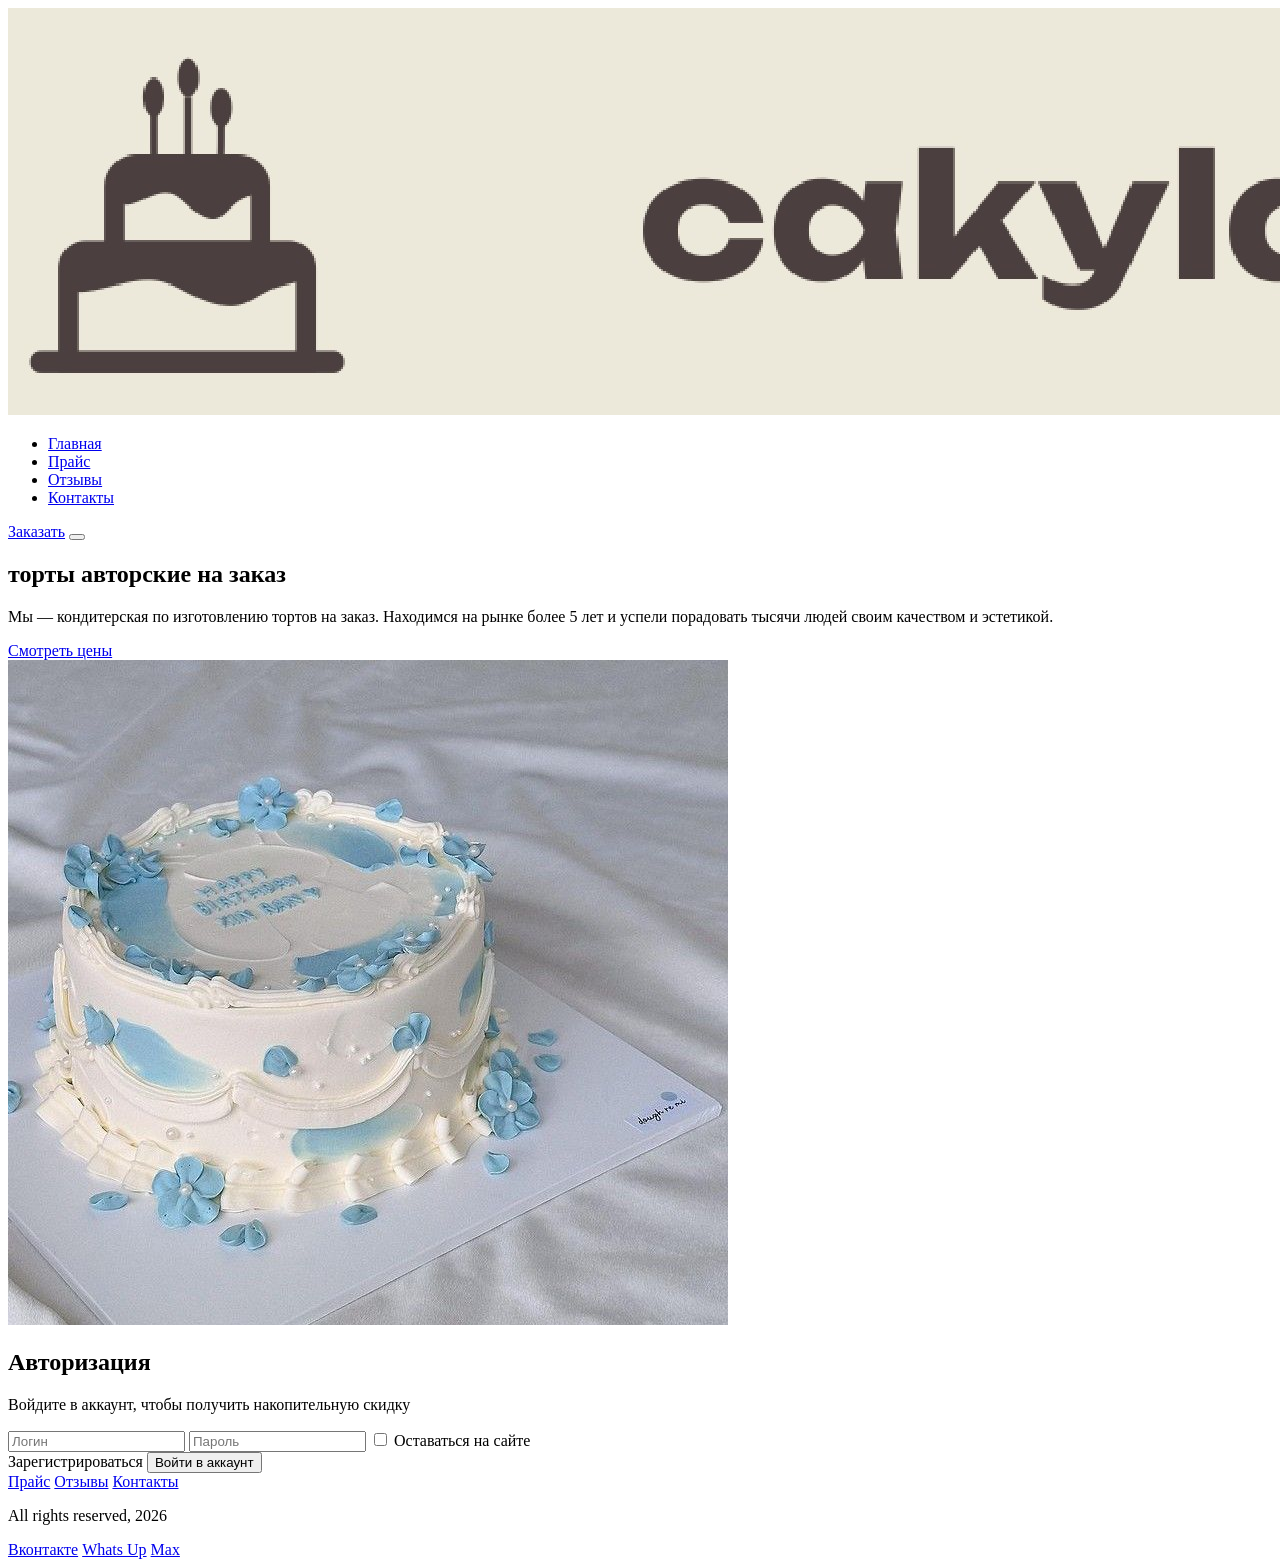
==== public/pages/index.html @ 8ce34575 "помогите" ====
<!DOCTYPE html>
<html lang="ru">
<head>
    <meta charset="UTF-8">
    <meta name="viewport" content="width=device-width, initial-scale=1.0">
    <title>Кондитерская</title>
    <link rel="preconnect" href="https://fonts.googleapis.com">
    <link rel="preconnect" href="https://fonts.gstatic.com" crossorigin>
    <link href="https://fonts.googleapis.com/css2?family=Pacifico&family=Unbounded:wght@200..900&display=swap" rel="stylesheet">
    <link rel="stylesheet" href="styles.css">
</head>
<body>
    <header class="header">
        <div class="header-container">
            <nav class="header-nav">
                <a href="/" class="logo-link">
                    <img src="/img/logo.jpg" alt="Логотип кондитерской" class="logo">
                </a>

                <ul class="header-list">
                    <li class="header-list-item">
                        <a class="header-list-link active" href="/">Главная</a>
                    </li>
                    <li class="header-list-item">
                        <a class="header-list-link" href="/">Прайс</a>
                    </li>
                    <li class="header-list-item">
                        <a class="header-list-link" href="/">Отзывы</a>
                    </li>
                    <li class="header-list-item">
                        <a class="header-list-link" href="/">Контакты</a>
                    </li>
                </ul>

                <a class="header-button" href="/">Заказать</a>

                <button class="burger" aria-label="Открыть меню" type="button">
                    <span></span>
                </button>
            </nav>
        </div>
    </header>

    <main>
        <section class="hero">
            <div class="hero-container">
                <div class="hero-content">
                    <h1 class="hero-title">
                        торты <span class="text-decor">авторские</span> на заказ
                    </h1>
                    <p class="hero-desc">
                        Мы — кондитерская по изготовлению тортов на заказ. Находимся на рынке более 5 лет и успели порадовать тысячи людей своим качеством и эстетикой.
                    </p>
                    <a class="hero-button" href="/">Смотреть цены</a>
                </div>
                <img class="hero-image" src="/img/hero.jpg" alt="Авторский торт">
            </div>
        </section>

        <section class="login">
            <div class="login-container">
                <div class="login-text">
                    <h2 class="login-title">Авторизация</h2>
                    <p class="login-desc">Войдите в аккаунт, чтобы получить накопительную скидку</p>
                </div>

                <form class="login-form" action="#" method="post">
                    <input class="login-input" type="text" name="login" placeholder="Логин" required>
                    <input class="login-input" type="password" name="password" placeholder="Пароль" required>

                    <label class="login-checkbox">
                        <input type="checkbox" name="remember">
                        <span>Оставаться на сайте</span>
                    </label>

                    <div class="registr-button">
                        <a class="login-button login-button--secondary">Зарегистрироваться</a>
                        <button type="submit" class="login-button">Войти в аккаунт</button>
                    </div>
                </form>
            </div>
        </section>
    </main>

    <footer class="footer">
        <div class="footer-container">
            <a href="/">Прайс</a>
            <a href="/">Отзывы</a>
            <a href="/">Контакты</a>
        </div>

        <p class="footer-copy">All rights reserved, 2026</p>

        <div class="footer-container">
            <a href="/">Вконтакте</a>
            <a href="/">Whats Up</a>
            <a href="/">Max</a>
        </div>
    </footer>

    <script src="script.js"></script>
</body>
</html>
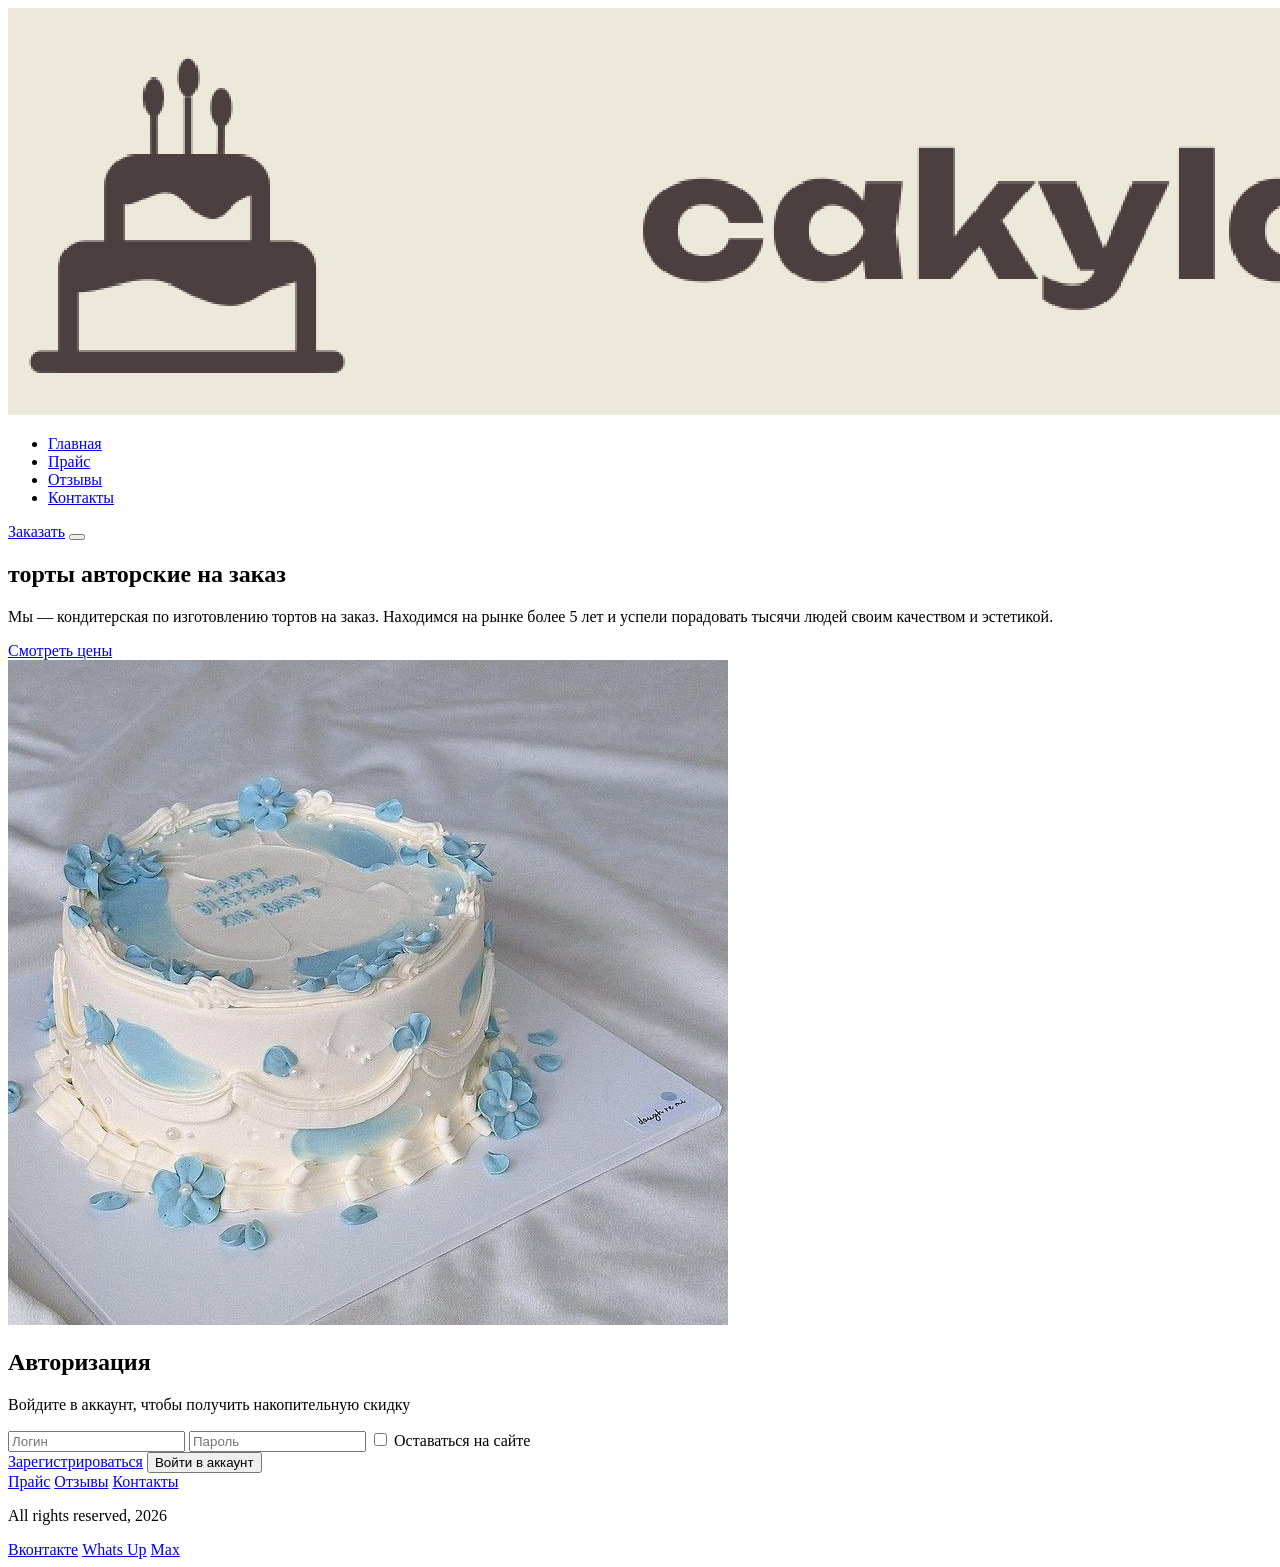
==== commit 99837484: "fix redirect" ====
--- a/public/pages/index.html
+++ b/public/pages/index.html
@@ -74,7 +74,7 @@
                     </label>
 
                     <div class="registr-button">
-                        <a class="login-button login-button--secondary">Зарегистрироваться</a>
+                        <a class="login-button login-button--secondary" href="/register">Зарегистрироваться</a>
                         <button type="submit" class="login-button">Войти в аккаунт</button>
                     </div>
                 </form>
